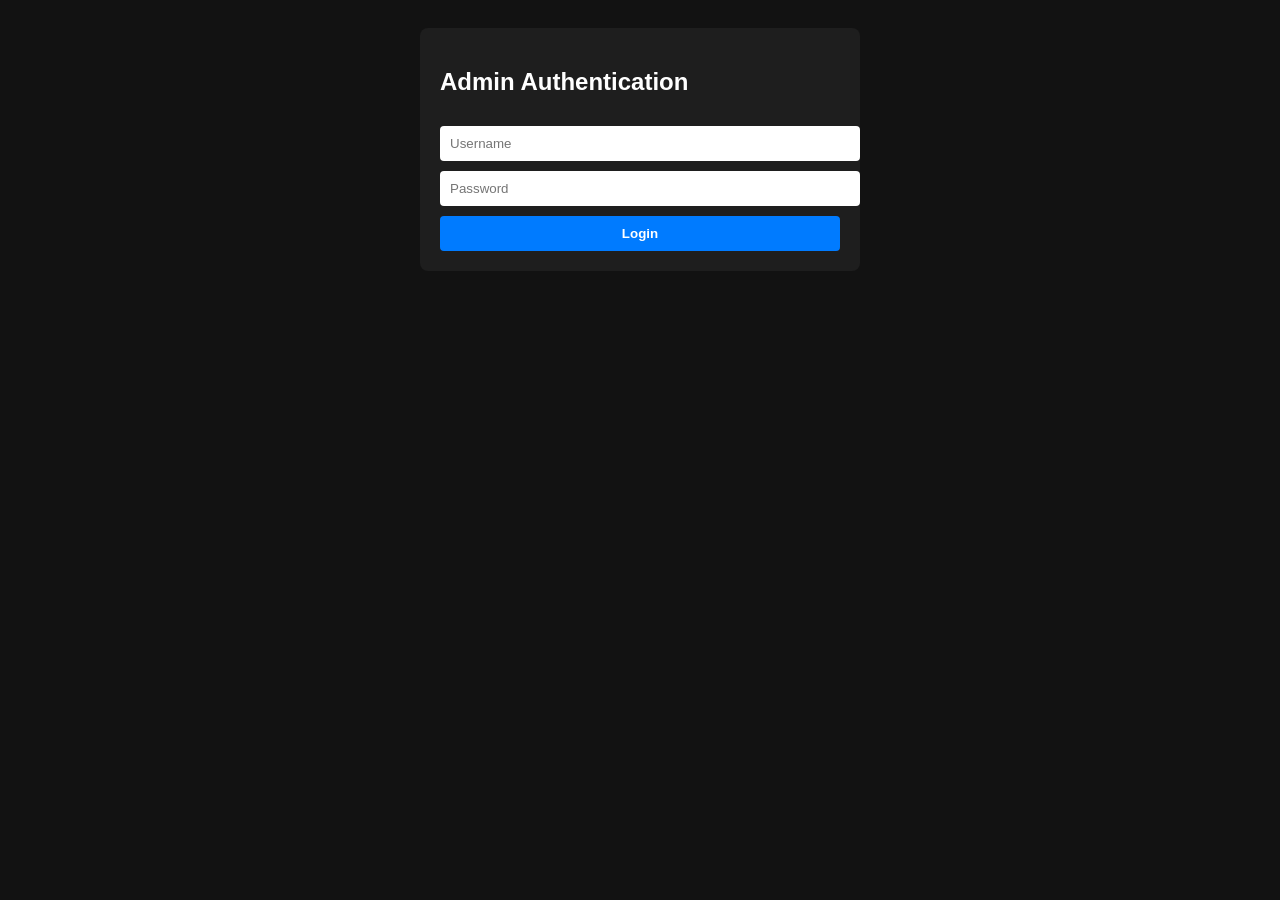
==== admin.html @ 8db3b35b "Create admin.html for admin panel interface" ====
<!DOCTYPE html>
<html lang="en">
<head>
    <meta charset="UTF-8">
    <meta name="viewport" content="width=device-width, initial-scale=1.0">
    <title>Admin Panel</title>
    <style>
        body { font-family: sans-serif; background: #121212; color: #fff; padding: 20px; }
        .hidden { display: none; }
        .card { background: #1e1e1e; padding: 20px; border-radius: 8px; max-width: 400px; margin: 0 auto; }
        input, button { width: 100%; padding: 10px; margin-top: 10px; border-radius: 4px; border: none; }
        button { background: #007bff; color: white; cursor: pointer; font-weight: bold; }
        button:hover { background: #0056b3; }
        table { width: 100%; border-collapse: collapse; margin-top: 20px; }
        th, td { border: 1px solid #333; padding: 10px; text-align: left; }
        th { background: #252525; }
    </style>
</head>
<body>

    <!-- LOGIN FORM -->
    <div id="login-section" class="card">
        <h2>Admin Authentication</h2>
        <form id="admin-login-form">
            <input type="text" id="admin-user" placeholder="Username" required>
            <input type="password" id="admin-pass" placeholder="Password" required>
            <button type="submit">Login</button>
        </form>
        <p id="error-msg" style="color: red; margin-top: 10px; display: none;">Invalid credentials</p>
    </div>

    <!-- DASHBOARD PANEL -->
    <div id="admin-panel" class="hidden">
        <header style="display: flex; justify-content: space-between; align-items: center;">
            <h1>Support Admin Dashboard</h1>
            <button id="logout-btn" style="width: auto; padding: 8px 16px;">Logout</button>
        </header>

        <h3>Submitted Tickets</h3>
        <table>
            <thead>
                <tr>
                    <th>ID</th>
                    <th>User</th>
                    <th>Issue</th>
                    <th>Status</th>
                    <th>Action</th>
                </tr>
            </thead>
            <tbody id="ticket-list">
                <!-- Dynamic Content Loaded Here -->
            </tbody>
        </table>
    </div>

    <script src="admin.js"></script>
</body>
</html>
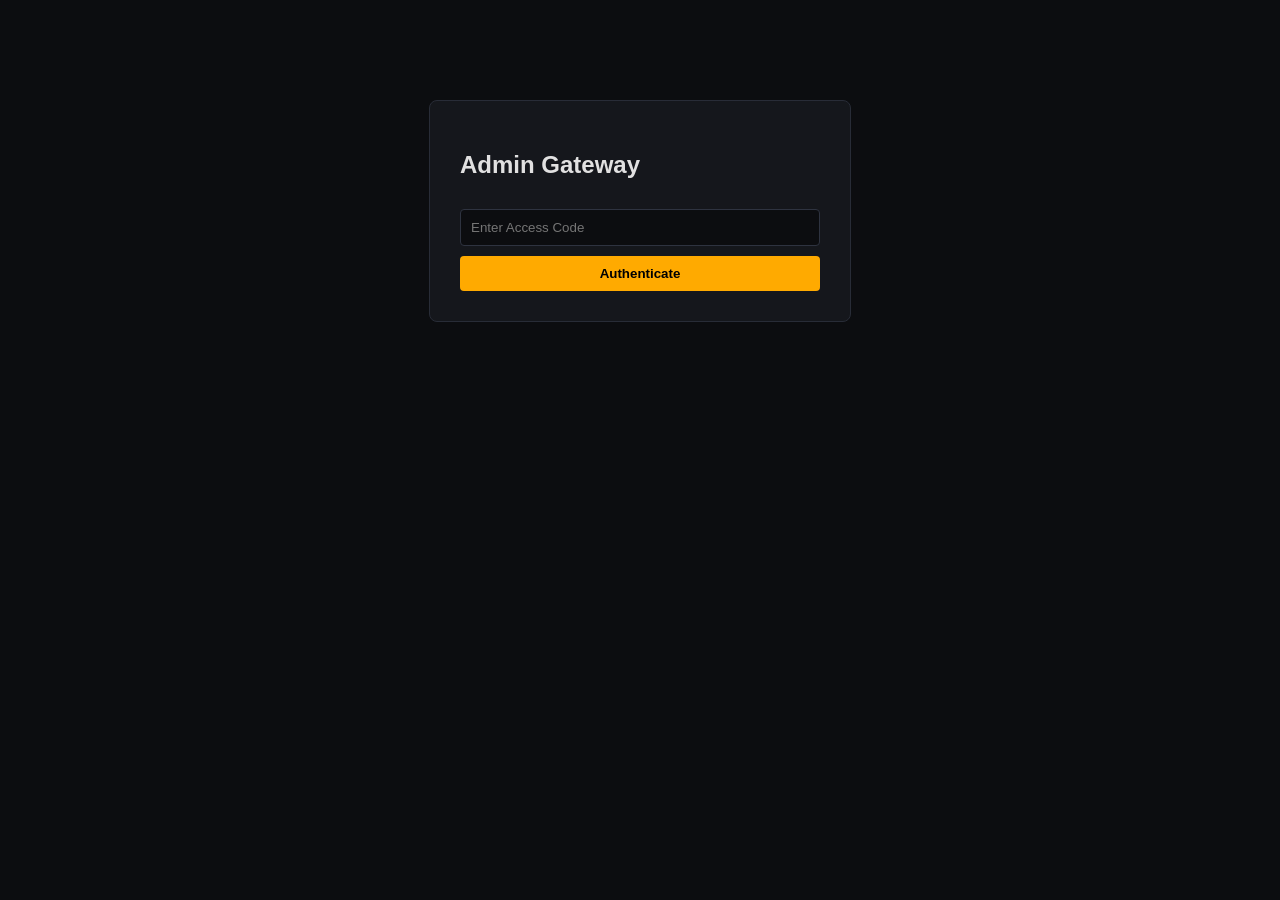
==== commit c4e598d2: "Update admin panel title and structure" ====
--- a/admin.html
+++ b/admin.html
@@ -3,54 +3,43 @@
 <head>
     <meta charset="UTF-8">
     <meta name="viewport" content="width=device-width, initial-scale=1.0">
-    <title>Admin Panel</title>
+    <title>Admin Support Dashboard</title>
     <style>
-        body { font-family: sans-serif; background: #121212; color: #fff; padding: 20px; }
-        .hidden { display: none; }
-        .card { background: #1e1e1e; padding: 20px; border-radius: 8px; max-width: 400px; margin: 0 auto; }
-        input, button { width: 100%; padding: 10px; margin-top: 10px; border-radius: 4px; border: none; }
-        button { background: #007bff; color: white; cursor: pointer; font-weight: bold; }
-        button:hover { background: #0056b3; }
-        table { width: 100%; border-collapse: collapse; margin-top: 20px; }
-        th, td { border: 1px solid #333; padding: 10px; text-align: left; }
-        th { background: #252525; }
+        body { font-family: sans-serif; background: #0c0d10; color: #e1e1e1; margin: 0; padding: 20px; }
+        .hidden { display: none !important; }
+        .login-box { max-width: 360px; margin: 80px auto; background: #15171c; padding: 30px; border-radius: 8px; border: 1px solid #282c37; }
+        input, select, textarea, button { width: 100%; padding: 10px; margin-top: 10px; border-radius: 4px; border: 1px solid #2e3340; background: #0c0d10; color: #fff; box-sizing: border-box; }
+        button { background: #ffaa00; color: #000; font-weight: bold; cursor: pointer; border: none; }
+        .ticket-card { background: #15171c; border: 1px solid #282c37; padding: 20px; margin-bottom: 20px; border-radius: 8px; }
+        .badge { padding: 4px 8px; border-radius: 4px; font-weight: bold; font-size: 0.8rem; }
+        .Pending { background: #8a6d0b; color: #fff; }
+        .Accepted { background: #1e6b29; color: #fff; }
+        .Denied { background: #8a1f1f; color: #fff; }
+        .Resolved { background: #225c8a; color: #fff; }
+        .img-preview { max-width: 100%; max-height: 250px; margin-top: 10px; border-radius: 4px; border: 1px solid #444; }
+        .comments-list { background: #0c0d10; padding: 10px; border-radius: 4px; margin-top: 10px; }
     </style>
 </head>
 <body>
 
-    <!-- LOGIN FORM -->
-    <div id="login-section" class="card">
-        <h2>Admin Authentication</h2>
-        <form id="admin-login-form">
-            <input type="text" id="admin-user" placeholder="Username" required>
-            <input type="password" id="admin-pass" placeholder="Password" required>
-            <button type="submit">Login</button>
+    <!-- AUTHENTICATION FORM -->
+    <div id="auth-section" class="login-box">
+        <h2>Admin Gateway</h2>
+        <form id="login-form">
+            <input type="password" id="admin-pass" placeholder="Enter Access Code" required>
+            <button type="submit">Authenticate</button>
         </form>
-        <p id="error-msg" style="color: red; margin-top: 10px; display: none;">Invalid credentials</p>
+        <p id="login-err" style="color: #ff4d4d; font-size: 0.85rem; display: none;">Invalid Admin Password</p>
     </div>
 
-    <!-- DASHBOARD PANEL -->
-    <div id="admin-panel" class="hidden">
-        <header style="display: flex; justify-content: space-between; align-items: center;">
-            <h1>Support Admin Dashboard</h1>
-            <button id="logout-btn" style="width: auto; padding: 8px 16px;">Logout</button>
-        </header>
+    <!-- ADMIN PANEL -->
+    <div id="panel-section" class="hidden">
+        <div style="display: flex; justify-content: space-between; align-items: center; margin-bottom: 20px;">
+            <h1>Support Management Panel</h1>
+            <button id="logout-btn" style="width: auto; padding: 8px 16px; background: #c92a2a; color: #fff;">Logout</button>
+        </div>
 
-        <h3>Submitted Tickets</h3>
-        <table>
-            <thead>
-                <tr>
-                    <th>ID</th>
-                    <th>User</th>
-                    <th>Issue</th>
-                    <th>Status</th>
-                    <th>Action</th>
-                </tr>
-            </thead>
-            <tbody id="ticket-list">
-                <!-- Dynamic Content Loaded Here -->
-            </tbody>
-        </table>
+        <div id="tickets-container"></div>
     </div>
 
     <script src="admin.js"></script>
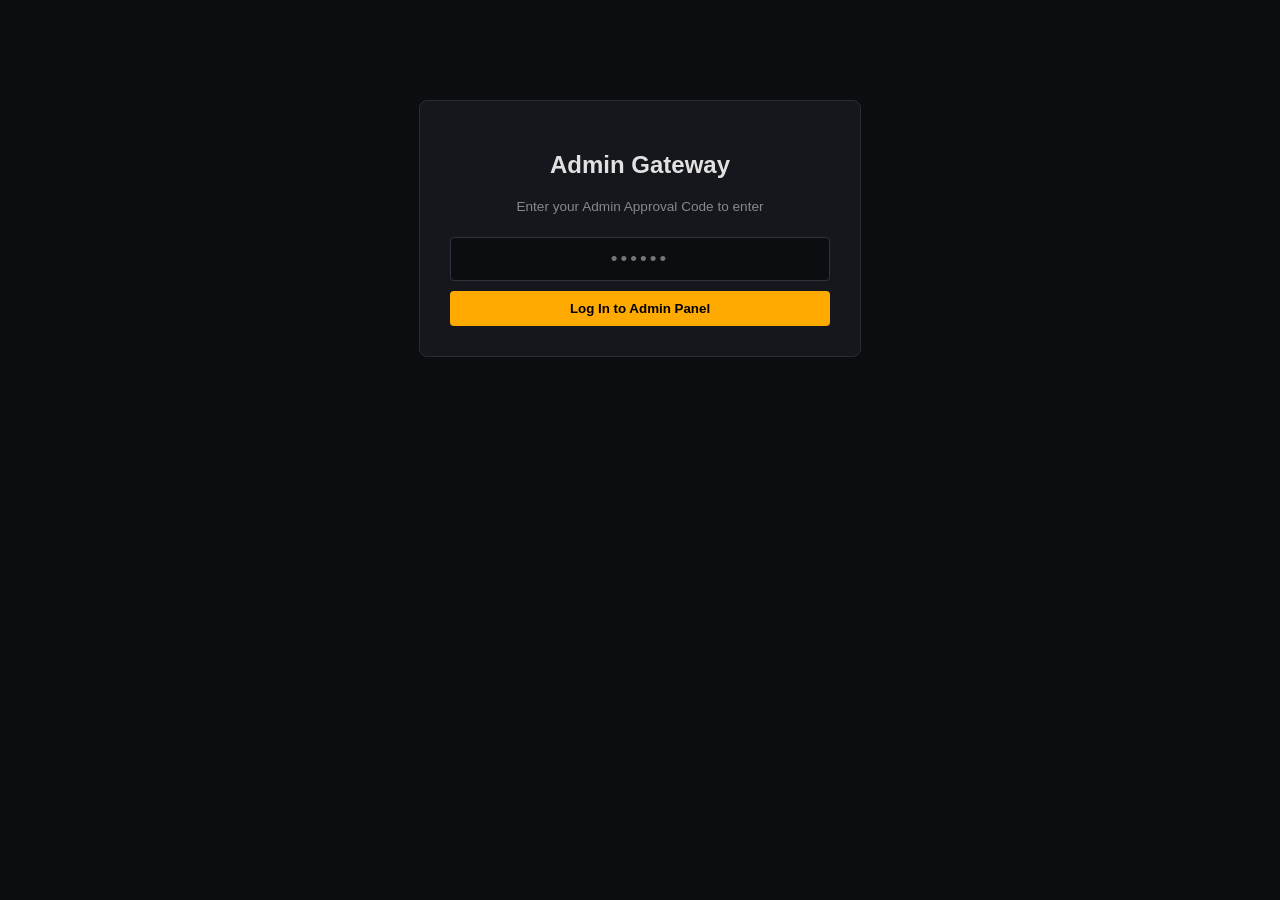
==== commit 048d8ee7: "Update admin.html" ====
--- a/admin.html
+++ b/admin.html
@@ -3,12 +3,13 @@
 <head>
     <meta charset="UTF-8">
     <meta name="viewport" content="width=device-width, initial-scale=1.0">
-    <title>Admin Support Dashboard</title>
+    <title>Admin Support Panel</title>
     <style>
         body { font-family: sans-serif; background: #0c0d10; color: #e1e1e1; margin: 0; padding: 20px; }
         .hidden { display: none !important; }
-        .login-box { max-width: 360px; margin: 80px auto; background: #15171c; padding: 30px; border-radius: 8px; border: 1px solid #282c37; }
+        .login-box { max-width: 380px; margin: 80px auto; background: #15171c; padding: 30px; border-radius: 8px; border: 1px solid #282c37; text-align: center; }
         input, select, textarea, button { width: 100%; padding: 10px; margin-top: 10px; border-radius: 4px; border: 1px solid #2e3340; background: #0c0d10; color: #fff; box-sizing: border-box; }
+        input[type="password"] { font-size: 1.2rem; letter-spacing: 3px; text-align: center; }
         button { background: #ffaa00; color: #000; font-weight: bold; cursor: pointer; border: none; }
         .ticket-card { background: #15171c; border: 1px solid #282c37; padding: 20px; margin-bottom: 20px; border-radius: 8px; }
         .badge { padding: 4px 8px; border-radius: 4px; font-weight: bold; font-size: 0.8rem; }
@@ -16,23 +17,24 @@
         .Accepted { background: #1e6b29; color: #fff; }
         .Denied { background: #8a1f1f; color: #fff; }
         .Resolved { background: #225c8a; color: #fff; }
-        .img-preview { max-width: 100%; max-height: 250px; margin-top: 10px; border-radius: 4px; border: 1px solid #444; }
+        .img-preview { max-width: 100%; max-height: 250px; margin-top: 10px; border-radius: 4px; border: 1px solid #444; display: block; }
         .comments-list { background: #0c0d10; padding: 10px; border-radius: 4px; margin-top: 10px; }
     </style>
 </head>
 <body>
 
-    <!-- AUTHENTICATION FORM -->
+    <!-- SECURE ADMIN LOGIN -->
     <div id="auth-section" class="login-box">
         <h2>Admin Gateway</h2>
+        <p style="font-size:0.85rem; color:#888; margin-top:5px;">Enter your Admin Approval Code to enter</p>
         <form id="login-form">
-            <input type="password" id="admin-pass" placeholder="Enter Access Code" required>
-            <button type="submit">Authenticate</button>
+            <input type="password" id="admin-pass" autocomplete="new-password" placeholder="••••••" required>
+            <button type="submit">Log In to Admin Panel</button>
         </form>
-        <p id="login-err" style="color: #ff4d4d; font-size: 0.85rem; display: none;">Invalid Admin Password</p>
+        <p id="login-err" style="color: #ff4d4d; font-size: 0.85rem; display: none; margin-top: 10px;">Incorrect Approval Code!</p>
     </div>
 
-    <!-- ADMIN PANEL -->
+    <!-- ADMIN MANAGEMENT PANEL -->
     <div id="panel-section" class="hidden">
         <div style="display: flex; justify-content: space-between; align-items: center; margin-bottom: 20px;">
             <h1>Support Management Panel</h1>
@@ -42,6 +44,127 @@
         <div id="tickets-container"></div>
     </div>
 
-    <script src="admin.js"></script>
+    <script>
+        // Set your secret Approval Code here (SHA-256 hash of "123456")
+        const APPROVAL_CODE_HASH = "8d969eef6ecad3c29a3a629280e686cf0c3f5d5a86aff3ca12020c923adc6c92";
+
+        async function hashString(str) {
+            const buf = await crypto.subtle.digest("SHA-256", new TextEncoder().encode(str));
+            return Array.from(new Uint8Array(buf)).map(b => b.toString(16).padStart(2, '0')).join('');
+        }
+
+        document.addEventListener("DOMContentLoaded", () => {
+            if (sessionStorage.getItem("admin_authenticated") === "true") {
+                showPanel();
+            }
+
+            document.getElementById("login-form").addEventListener("submit", async (e) => {
+                e.preventDefault();
+                const inputPass = document.getElementById("admin-pass").value;
+                const hashedInput = await hashString(inputPass);
+
+                if (hashedInput === APPROVAL_CODE_HASH) {
+                    sessionStorage.setItem("admin_authenticated", "true");
+                    document.getElementById("login-err").style.display = "none";
+                    showPanel();
+                } else {
+                    document.getElementById("login-err").style.display = "block";
+                }
+            });
+
+            document.getElementById("logout-btn").addEventListener("click", () => {
+                sessionStorage.removeItem("admin_authenticated");
+                location.reload();
+            });
+        });
+
+        function showPanel() {
+            document.getElementById("auth-section").classList.add("hidden");
+            document.getElementById("panel-section").classList.remove("hidden");
+            renderTickets();
+        }
+
+        function renderTickets() {
+            const container = document.getElementById("tickets-container");
+            const tickets = JSON.parse(localStorage.getItem("support_tickets")) || [];
+
+            if (tickets.length === 0) {
+                container.innerHTML = "<p style='color:#777;'>No submitted tickets found.</p>";
+                return;
+            }
+
+            container.innerHTML = tickets.map((t, idx) => `
+                <div class="ticket-card">
+                    <div style="display:flex; justify-content:space-between; align-items:center;">
+                        <h3>[${t.type}] #${t.id} - ${escapeHtml(t.ign || t.reporterIgn)}</h3>
+                        <span class="badge ${t.status}">${t.status}</span>
+                    </div>
+                    <p style="color:#888; font-size:0.85rem; margin-top:4px;">Submitted: ${t.date}</p>
+                    <br>
+
+                    ${t.type === 'Ban Appeal' ? `
+                        <p><strong>Discord Username:</strong> ${escapeHtml(t.discord)}</p>
+                        <p><strong>Ban Reason:</strong> ${escapeHtml(t.reason)}</p>
+                        <p><strong>Why Unban:</strong> ${escapeHtml(t.explanation)}</p>
+                        <div style="margin-top:10px;">
+                            <p><strong>Mods Screenshot:</strong></p>
+                            <a href="${t.modsImg}" target="_blank"><img src="${t.modsImg}" class="img-preview"/></a>
+                            <p style="margin-top:10px;"><strong>Game Files Screenshot:</strong></p>
+                            <a href="${t.filesImg}" target="_blank"><img src="${t.filesImg}" class="img-preview"/></a>
+                        </div>
+                    ` : `
+                        <p><strong>Reported Player IGN:</strong> ${escapeHtml(t.targetIgn)}</p>
+                        <p><strong>Video Evidence:</strong> <a href="${escapeHtml(t.videoUrl)}" target="_blank" style="color:#ffaa00;">Watch Evidence Video</a></p>
+                        <p><strong>Details:</strong> ${escapeHtml(t.details)}</p>
+                    `}
+
+                    <hr style="border-color:#282c37; margin:15px 0;">
+
+                    <div>
+                        <label><strong>Set Status:</strong></label>
+                        <select onchange="updateStatus(${idx}, this.value)">
+                            <option value="Pending" ${t.status === 'Pending' ? 'selected' : ''}>Pending</option>
+                            <option value="Accepted" ${t.status === 'Accepted' ? 'selected' : ''}>Accepted</option>
+                            <option value="Denied" ${t.status === 'Denied' ? 'selected' : ''}>Denied</option>
+                            <option value="Resolved" ${t.status === 'Resolved' ? 'selected' : ''}>Resolved</option>
+                        </select>
+
+                        <div class="comments-list">
+                            <strong>Admin Comments:</strong>
+                            ${(t.comments || []).map(c => `<p style="margin:5px 0; color:#4dabf7;">• ${escapeHtml(c)}</p>`).join('') || '<p style="margin:5px 0; color:#666;">No comments yet.</p>'}
+                        </div>
+
+                        <div style="display:flex; gap:10px; margin-top:10px;">
+                            <input type="text" id="comment-input-${idx}" placeholder="Type admin comment...">
+                            <button onclick="addComment(${idx})" style="width:130px;">Add Comment</button>
+                        </div>
+                    </div>
+                </div>
+            `).join('');
+        }
+
+        function updateStatus(index, newStatus) {
+            const tickets = JSON.parse(localStorage.getItem("support_tickets")) || [];
+            tickets[index].status = newStatus;
+            localStorage.setItem("support_tickets", JSON.stringify(tickets));
+            renderTickets();
+        }
+
+        function addComment(index) {
+            const input = document.getElementById(`comment-input-${index}`);
+            if (!input.value.trim()) return;
+
+            const tickets = JSON.parse(localStorage.getItem("support_tickets")) || [];
+            if (!tickets[index].comments) tickets[index].comments = [];
+            
+            tickets[index].comments.push(input.value.trim());
+            localStorage.setItem("support_tickets", JSON.stringify(tickets));
+            renderTickets();
+        }
+
+        function escapeHtml(str) {
+            return (str || '').replace(/[&<>"']/g, m => ({ '&': '&amp;', '<': '&lt;', '>': '&gt;', '"': '&quot;', "'": '&#039;' }[m]));
+        }
+    </script>
 </body>
 </html>
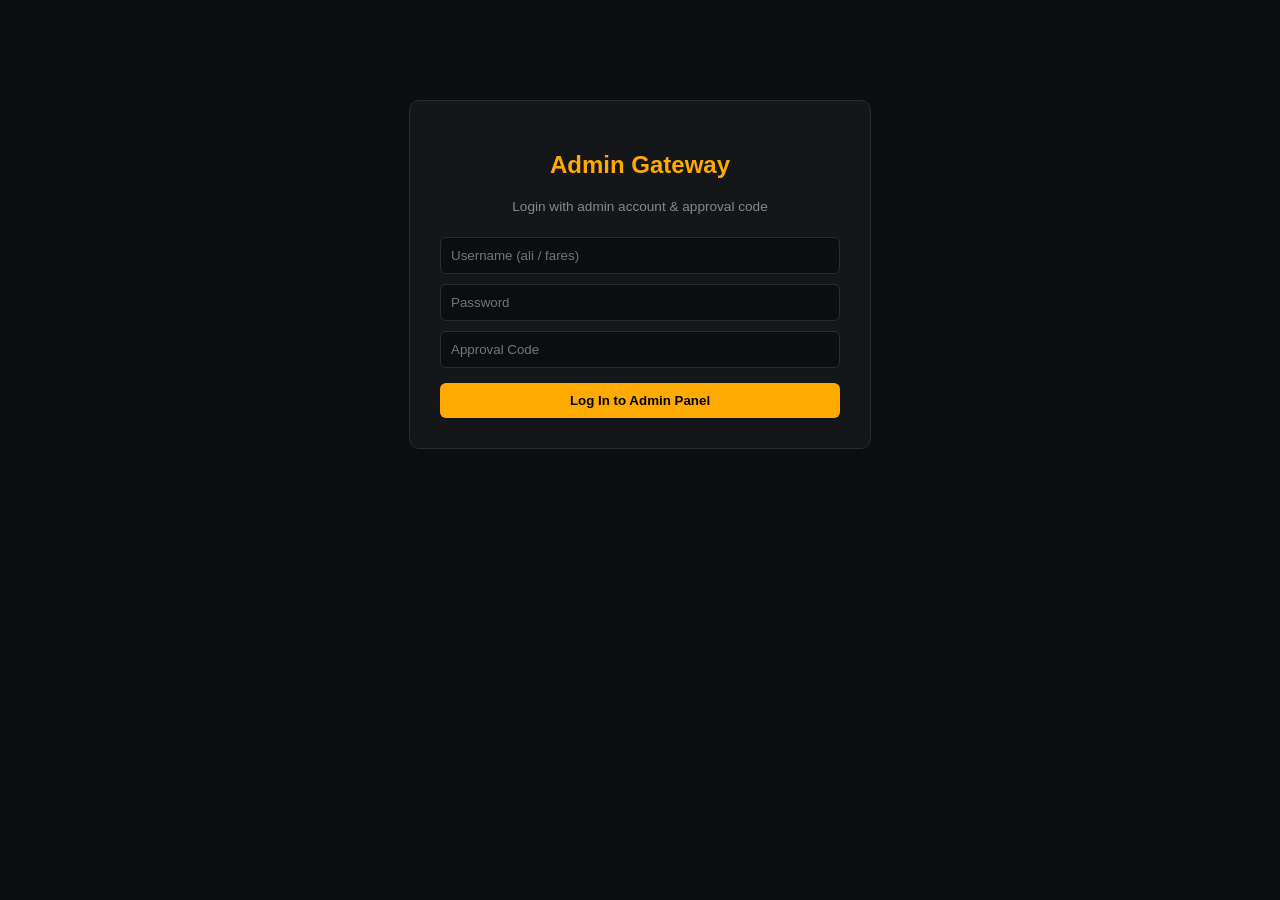
==== commit b7751867: "Update admin.html" ====
--- a/admin.html
+++ b/admin.html
@@ -5,82 +5,97 @@
     <meta name="viewport" content="width=device-width, initial-scale=1.0">
     <title>Admin Support Panel</title>
     <style>
-        body { font-family: sans-serif; background: #0c0d10; color: #e1e1e1; margin: 0; padding: 20px; }
+        body { font-family: 'Segoe UI', Tahoma, Geneva, Verdana, sans-serif; background: #0c0d10; color: #e1e1e1; margin: 0; padding: 20px; }
         .hidden { display: none !important; }
-        .login-box { max-width: 380px; margin: 80px auto; background: #15171c; padding: 30px; border-radius: 8px; border: 1px solid #282c37; text-align: center; }
-        input, select, textarea, button { width: 100%; padding: 10px; margin-top: 10px; border-radius: 4px; border: 1px solid #2e3340; background: #0c0d10; color: #fff; box-sizing: border-box; }
-        input[type="password"] { font-size: 1.2rem; letter-spacing: 3px; text-align: center; }
-        button { background: #ffaa00; color: #000; font-weight: bold; cursor: pointer; border: none; }
-        .ticket-card { background: #15171c; border: 1px solid #282c37; padding: 20px; margin-bottom: 20px; border-radius: 8px; }
-        .badge { padding: 4px 8px; border-radius: 4px; font-weight: bold; font-size: 0.8rem; }
+        .login-box { max-width: 400px; margin: 80px auto; background: #141619; padding: 30px; border-radius: 10px; border: 1px solid #282c37; text-align: center; }
+        input, select, textarea, button { width: 100%; padding: 10px; margin-top: 10px; border-radius: 6px; border: 1px solid #282c37; background: #0c0d10; color: #fff; box-sizing: border-box; }
+        button { background: #ffaa00; color: #000; font-weight: bold; cursor: pointer; border: none; margin-top: 15px; }
+        button:hover { background: #e09500; }
+        .ticket-card { background: #141619; border: 1px solid #282c37; padding: 20px; margin-bottom: 20px; border-radius: 10px; }
+        .badge { padding: 4px 10px; border-radius: 4px; font-weight: bold; font-size: 0.8rem; }
         .Pending { background: #8a6d0b; color: #fff; }
         .Accepted { background: #1e6b29; color: #fff; }
         .Denied { background: #8a1f1f; color: #fff; }
         .Resolved { background: #225c8a; color: #fff; }
-        .img-preview { max-width: 100%; max-height: 250px; margin-top: 10px; border-radius: 4px; border: 1px solid #444; display: block; }
-        .comments-list { background: #0c0d10; padding: 10px; border-radius: 4px; margin-top: 10px; }
+        .img-preview { max-width: 100%; max-height: 250px; margin-top: 8px; border-radius: 6px; border: 1px solid #333; display: block; }
+        .comments-list { background: #0c0d10; padding: 12px; border-radius: 6px; margin-top: 12px; border: 1px solid #222; }
     </style>
 </head>
 <body>
 
     <!-- SECURE ADMIN LOGIN -->
     <div id="auth-section" class="login-box">
-        <h2>Admin Gateway</h2>
-        <p style="font-size:0.85rem; color:#888; margin-top:5px;">Enter your Admin Approval Code to enter</p>
+        <h2 style="color:#ffaa00;">Admin Gateway</h2>
+        <p style="font-size:0.85rem; color:#888; margin-top:5px;">Login with admin account & approval code</p>
         <form id="login-form">
-            <input type="password" id="admin-pass" autocomplete="new-password" placeholder="••••••" required>
+            <input type="text" id="admin-user" placeholder="Username (ali / fares)" required>
+            <input type="password" id="admin-pass" placeholder="Password" required>
+            <input type="password" id="admin-code" placeholder="Approval Code" required>
             <button type="submit">Log In to Admin Panel</button>
         </form>
-        <p id="login-err" style="color: #ff4d4d; font-size: 0.85rem; display: none; margin-top: 10px;">Incorrect Approval Code!</p>
+        <p id="login-err" style="color: #ff4d4d; font-size: 0.85rem; display: none; margin-top: 12px;"></p>
     </div>
 
     <!-- ADMIN MANAGEMENT PANEL -->
     <div id="panel-section" class="hidden">
-        <div style="display: flex; justify-content: space-between; align-items: center; margin-bottom: 20px;">
+        <div style="display: flex; justify-content: space-between; align-items: center; margin-bottom: 25px;">
             <h1>Support Management Panel</h1>
-            <button id="logout-btn" style="width: auto; padding: 8px 16px; background: #c92a2a; color: #fff;">Logout</button>
+            <div>
+                <span id="logged-admin-name" style="color:#ffaa00; font-weight:bold; margin-right:15px;"></span>
+                <button id="logout-btn" style="width: auto; padding: 8px 16px; background: #c92a2a; color: #fff; margin:0;">Logout</button>
+            </div>
         </div>
 
         <div id="tickets-container"></div>
     </div>
 
     <script>
-        // Set your secret Approval Code here (SHA-256 hash of "123456")
-        const APPROVAL_CODE_HASH = "8d969eef6ecad3c29a3a629280e686cf0c3f5d5a86aff3ca12020c923adc6c92";
-
-        async function hashString(str) {
-            const buf = await crypto.subtle.digest("SHA-256", new TextEncoder().encode(str));
-            return Array.from(new Uint8Array(buf)).map(b => b.toString(16).padStart(2, '0')).join('');
-        }
+        // ADMIN ACCOUNTS DATA
+        const ADMIN_ACCOUNTS = {
+            "ali": { pass: "Ali@123", name: "Ali" },
+            "fares": { pass: "Fares@123", name: "Fares" }
+        };
+        const REQUIRED_APPROVAL_CODE = "11#asc";
 
         document.addEventListener("DOMContentLoaded", () => {
-            if (sessionStorage.getItem("admin_authenticated") === "true") {
-                showPanel();
+            const activeUser = sessionStorage.getItem("admin_authenticated_user");
+            if (activeUser) {
+                showPanel(activeUser);
             }
 
-            document.getElementById("login-form").addEventListener("submit", async (e) => {
+            document.getElementById("login-form").addEventListener("submit", (e) => {
                 e.preventDefault();
-                const inputPass = document.getElementById("admin-pass").value;
-                const hashedInput = await hashString(inputPass);
+                const user = document.getElementById("admin-user").value.trim().toLowerCase();
+                const pass = document.getElementById("admin-pass").value.trim();
+                const code = document.getElementById("admin-code").value.trim();
+                const errBox = document.getElementById("login-err");
 
-                if (hashedInput === APPROVAL_CODE_HASH) {
-                    sessionStorage.setItem("admin_authenticated", "true");
-                    document.getElementById("login-err").style.display = "none";
-                    showPanel();
+                if (code !== REQUIRED_APPROVAL_CODE) {
+                    errBox.innerText = "Invalid Approval Code!";
+                    errBox.style.display = "block";
+                    return;
+                }
+
+                if (ADMIN_ACCOUNTS[user] && ADMIN_ACCOUNTS[user].pass === pass) {
+                    sessionStorage.setItem("admin_authenticated_user", ADMIN_ACCOUNTS[user].name);
+                    errBox.style.display = "none";
+                    showPanel(ADMIN_ACCOUNTS[user].name);
                 } else {
-                    document.getElementById("login-err").style.display = "block";
+                    errBox.innerText = "Invalid Admin Username or Password!";
+                    errBox.style.display = "block";
                 }
             });
 
             document.getElementById("logout-btn").addEventListener("click", () => {
-                sessionStorage.removeItem("admin_authenticated");
+                sessionStorage.removeItem("admin_authenticated_user");
                 location.reload();
             });
         });
 
-        function showPanel() {
+        function showPanel(adminName) {
             document.getElementById("auth-section").classList.add("hidden");
             document.getElementById("panel-section").classList.remove("hidden");
+            document.getElementById("logged-admin-name").innerText = "Admin: " + adminName;
             renderTickets();
         }
 
@@ -105,7 +120,7 @@
                     ${t.type === 'Ban Appeal' ? `
                         <p><strong>Discord Username:</strong> ${escapeHtml(t.discord)}</p>
                         <p><strong>Ban Reason:</strong> ${escapeHtml(t.reason)}</p>
-                        <p><strong>Why Unban:</strong> ${escapeHtml(t.explanation)}</p>
+                        <p><strong>Explanation:</strong> ${escapeHtml(t.explanation)}</p>
                         <div style="margin-top:10px;">
                             <p><strong>Mods Screenshot:</strong></p>
                             <a href="${t.modsImg}" target="_blank"><img src="${t.modsImg}" class="img-preview"/></a>
@@ -114,29 +129,29 @@
                         </div>
                     ` : `
                         <p><strong>Reported Player IGN:</strong> ${escapeHtml(t.targetIgn)}</p>
-                        <p><strong>Video Evidence:</strong> <a href="${escapeHtml(t.videoUrl)}" target="_blank" style="color:#ffaa00;">Watch Evidence Video</a></p>
+                        <p><strong>Video Evidence:</strong> <a href="${escapeHtml(t.videoUrl)}" target="_blank" style="color:#ffaa00;">Watch Video</a></p>
                         <p><strong>Details:</strong> ${escapeHtml(t.details)}</p>
                     `}
 
                     <hr style="border-color:#282c37; margin:15px 0;">
 
                     <div>
-                        <label><strong>Set Status:</strong></label>
-                        <select onchange="updateStatus(${idx}, this.value)">
-                            <option value="Pending" ${t.status === 'Pending' ? 'selected' : ''}>Pending</option>
+                        <label><strong>Change Status:</strong></label>
+                        <select onchange="updateStatus(${idx}, this.value)" style="margin-bottom:10px;">
+                            <option value="Pending" ${t.status === 'Pending' ? 'selected' : ''}>Pending (Waiting for Respond)</option>
                             <option value="Accepted" ${t.status === 'Accepted' ? 'selected' : ''}>Accepted</option>
                             <option value="Denied" ${t.status === 'Denied' ? 'selected' : ''}>Denied</option>
                             <option value="Resolved" ${t.status === 'Resolved' ? 'selected' : ''}>Resolved</option>
                         </select>
 
                         <div class="comments-list">
-                            <strong>Admin Comments:</strong>
-                            ${(t.comments || []).map(c => `<p style="margin:5px 0; color:#4dabf7;">• ${escapeHtml(c)}</p>`).join('') || '<p style="margin:5px 0; color:#666;">No comments yet.</p>'}
+                            <strong>Admin Comments & Responses:</strong>
+                            ${(t.comments || []).map(c => `<p style="margin:5px 0; color:#4dabf7;">• <strong>${escapeHtml(c.author)}:</strong> ${escapeHtml(c.text)}</p>`).join('') || '<p style="margin:5px 0; color:#666;">No comments added yet.</p>'}
                         </div>
 
                         <div style="display:flex; gap:10px; margin-top:10px;">
                             <input type="text" id="comment-input-${idx}" placeholder="Type admin comment...">
-                            <button onclick="addComment(${idx})" style="width:130px;">Add Comment</button>
+                            <button onclick="addComment(${idx})" style="width:140px; margin-top:10px;">Add Comment</button>
                         </div>
                     </div>
                 </div>
@@ -154,10 +169,15 @@
             const input = document.getElementById(`comment-input-${index}`);
             if (!input.value.trim()) return;
 
+            const currentAdmin = sessionStorage.getItem("admin_authenticated_user") || "Admin";
             const tickets = JSON.parse(localStorage.getItem("support_tickets")) || [];
             if (!tickets[index].comments) tickets[index].comments = [];
             
-            tickets[index].comments.push(input.value.trim());
+            tickets[index].comments.push({
+                author: currentAdmin,
+                text: input.value.trim()
+            });
+
             localStorage.setItem("support_tickets", JSON.stringify(tickets));
             renderTickets();
         }
